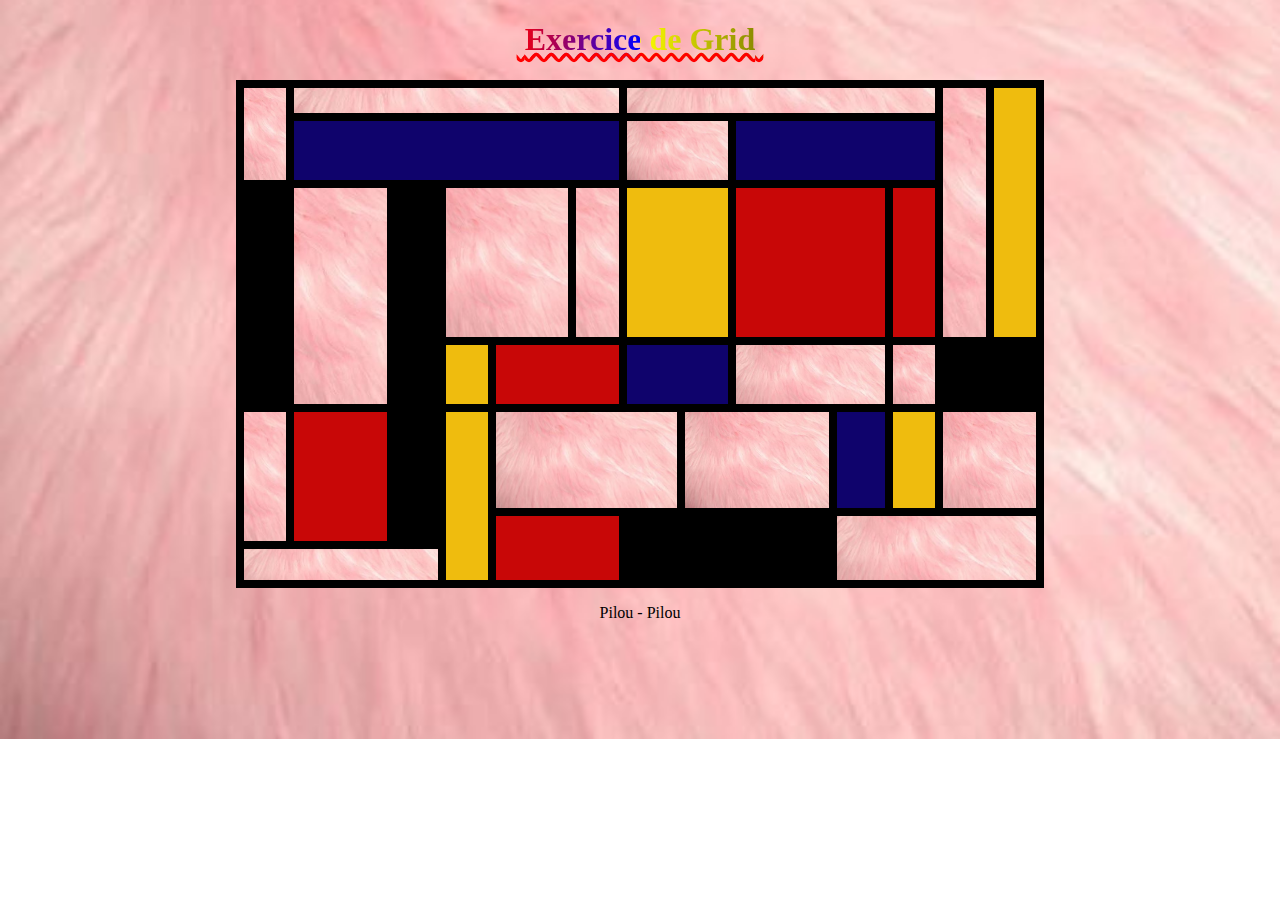
==== Public/html/grid.html @ f8935265 "return Grid 1." ====
<!DOCTYPE html>
<html lang="fr">
<head>
    <meta charset="UTF-8">
    <meta name="viewport" content="width=device-width, initial-scale=1.0">
    <meta name="author" content="Welter Jason" />
    <meta name="generator" content="VS" />
    <meta name="description" content="Une page exercice sur le grid">
    <title>Exercices Grid</title>
    <link href="../css/grid.css" rel="stylesheet">
</head>
<body>
    <h1>Exercice de Grid</h1>
    <div id="grid">
        <div id="case1" class="blanc"></div>
        <div id="case2" class="blanc"></div>
        <div id="case3" class="blanc"></div>
        <div id="case4" class="blanc"></div>
        <div id="case5" class="jaune"></div>

        <div id="case6" class="bleu"></div>
        <div id="case7" class="blanc"></div>
        <div id="case8" class="bleu"></div>

        <div id="case9" class="noir"></div>
        <div id="case10" class="blanc"></div>
        <div id="case11" class="noir"></div>
        <div id="case12" class="blanc"></div>
        <div id="case13" class="blanc"></div>
        <div id="case14" class="jaune"></div>
        <div id="case15" class="rouge"></div>
        <div id="case16" class="rouge"></div>
        
        <div id="case17" class="jaune"></div>
        <div id="case18" class="rouge"></div>
        <div id="case19" class="bleu"></div>
        <div id="case20" class="blanc"></div>
        <div id="case21" class="blanc"></div>
        <div id="case22" class="noir"></div>

        <div id="case23" class="blanc"></div>
        <div id="case24" class="rouge"></div>
        <div id="case25" class="jaune"></div>
        <div id="case26" class="blanc"></div>
        <div id="case27" class="blanc"></div>
        <div id="case28" class="bleu"></div>
        <div id="case29" class="jaune"></div>
        <div id="case30" class="blanc"></div>

        <div id="case31" class="blanc"></div>
        <div id="case32" class="rouge"></div>
        <div id="case33" class="noir"></div>
        <div id="case34" class="blanc"></div>
    </div>
    <p>Pilou - Pilou</p>
</body>
</html>
---- Public/css/grid.css ----
/* La partie Web kit et juste completer par un auto prefix */
/* Passer directment a la ligne 810 pour la correction*/
body{
    text-align: center;
    background-image: url(../Image/tapisRose.JPG);
    background-repeat: no-repeat;
    background-size: cover;
    background-position: center;
}
h1{
    background: -webkit-gradient(linear, left top, right top, color-stop(40%, red), color-stop(50%, blue), color-stop(45%, yellow), color-stop(70%, black));
    background: -o-linear-gradient(left, red 40%, blue 50%, yellow 45%, black 70%);
    background: linear-gradient(to right, red 40%, blue 50%, yellow 45%, black 70%);
    background-clip: text;
    -webkit-background-clip: text;
    color: rgba(0, 0, 0, 0);
    -webkit-text-decoration: underline wavy red;
            text-decoration: underline wavy red;
}
h1::after,h1::before{
    content: "  "url(../Image/coeurBriser.svg)"  ";
        
}
/* Grid */
#grid{
    width: 800px;
    height: 500px;
    border: solid 4px black;
    margin: auto;
    display: -ms-grid;
    display: grid;
    -ms-grid-columns: (1fr)[5] 10% (1fr)[2] 1% (1fr)[3] 7% (1fr)[3];
    grid-template-columns: repeat(5,1fr) 10% repeat(2,1fr) 1% repeat(3,1fr) 7% repeat(3,1fr);
    -ms-grid-rows: (1fr)[5] 18% (1fr)[3] 14% (1fr)[2] 1%;
    grid-template-rows: repeat(5,1fr) 18% repeat(3,1fr) 14% repeat(2,1fr) 1%;
}
/* Partie web kit */
#grid > *:nth-child(1){
    -ms-grid-row: 1;
    -ms-grid-column: 1;
}
#grid > *:nth-child(2){
    -ms-grid-row: 1;
    -ms-grid-column: 2;
}
#grid > *:nth-child(3){
    -ms-grid-row: 1;
    -ms-grid-column: 3;
}
#grid > *:nth-child(4){
    -ms-grid-row: 1;
    -ms-grid-column: 4;
}
#grid > *:nth-child(5){
    -ms-grid-row: 1;
    -ms-grid-column: 5;
}
#grid > *:nth-child(6){
    -ms-grid-row: 1;
    -ms-grid-column: 6;
}
#grid > *:nth-child(7){
    -ms-grid-row: 1;
    -ms-grid-column: 7;
}
#grid > *:nth-child(8){
    -ms-grid-row: 1;
    -ms-grid-column: 8;
}
#grid > *:nth-child(9){
    -ms-grid-row: 1;
    -ms-grid-column: 9;
}
#grid > *:nth-child(10){
    -ms-grid-row: 1;
    -ms-grid-column: 10;
}
#grid > *:nth-child(11){
    -ms-grid-row: 1;
    -ms-grid-column: 11;
}
#grid > *:nth-child(12){
    -ms-grid-row: 1;
    -ms-grid-column: 12;
}
#grid > *:nth-child(13){
    -ms-grid-row: 1;
    -ms-grid-column: 13;
}
#grid > *:nth-child(14){
    -ms-grid-row: 1;
    -ms-grid-column: 14;
}
#grid > *:nth-child(15){
    -ms-grid-row: 1;
    -ms-grid-column: 15;
}
#grid > *:nth-child(16){
    -ms-grid-row: 1;
    -ms-grid-column: 16;
}
#grid > *:nth-child(17){
    -ms-grid-row: 2;
    -ms-grid-column: 1;
}
#grid > *:nth-child(18){
    -ms-grid-row: 2;
    -ms-grid-column: 2;
}
#grid > *:nth-child(19){
    -ms-grid-row: 2;
    -ms-grid-column: 3;
}
#grid > *:nth-child(20){
    -ms-grid-row: 2;
    -ms-grid-column: 4;
}
#grid > *:nth-child(21){
    -ms-grid-row: 2;
    -ms-grid-column: 5;
}
#grid > *:nth-child(22){
    -ms-grid-row: 2;
    -ms-grid-column: 6;
}
#grid > *:nth-child(23){
    -ms-grid-row: 2;
    -ms-grid-column: 7;
}
#grid > *:nth-child(24){
    -ms-grid-row: 2;
    -ms-grid-column: 8;
}
#grid > *:nth-child(25){
    -ms-grid-row: 2;
    -ms-grid-column: 9;
}
#grid > *:nth-child(26){
    -ms-grid-row: 2;
    -ms-grid-column: 10;
}
#grid > *:nth-child(27){
    -ms-grid-row: 2;
    -ms-grid-column: 11;
}
#grid > *:nth-child(28){
    -ms-grid-row: 2;
    -ms-grid-column: 12;
}
#grid > *:nth-child(29){
    -ms-grid-row: 2;
    -ms-grid-column: 13;
}
#grid > *:nth-child(30){
    -ms-grid-row: 2;
    -ms-grid-column: 14;
}
#grid > *:nth-child(31){
    -ms-grid-row: 2;
    -ms-grid-column: 15;
}
#grid > *:nth-child(32){
    -ms-grid-row: 2;
    -ms-grid-column: 16;
}
#grid > *:nth-child(33){
    -ms-grid-row: 3;
    -ms-grid-column: 1;
}
#grid > *:nth-child(34){
    -ms-grid-row: 3;
    -ms-grid-column: 2;
}
#grid > *:nth-child(35){
    -ms-grid-row: 3;
    -ms-grid-column: 3;
}
#grid > *:nth-child(36){
    -ms-grid-row: 3;
    -ms-grid-column: 4;
}
#grid > *:nth-child(37){
    -ms-grid-row: 3;
    -ms-grid-column: 5;
}
#grid > *:nth-child(38){
    -ms-grid-row: 3;
    -ms-grid-column: 6;
}
#grid > *:nth-child(39){
    -ms-grid-row: 3;
    -ms-grid-column: 7;
}
#grid > *:nth-child(40){
    -ms-grid-row: 3;
    -ms-grid-column: 8;
}
#grid > *:nth-child(41){
    -ms-grid-row: 3;
    -ms-grid-column: 9;
}
#grid > *:nth-child(42){
    -ms-grid-row: 3;
    -ms-grid-column: 10;
}
#grid > *:nth-child(43){
    -ms-grid-row: 3;
    -ms-grid-column: 11;
}
#grid > *:nth-child(44){
    -ms-grid-row: 3;
    -ms-grid-column: 12;
}
#grid > *:nth-child(45){
    -ms-grid-row: 3;
    -ms-grid-column: 13;
}
#grid > *:nth-child(46){
    -ms-grid-row: 3;
    -ms-grid-column: 14;
}
#grid > *:nth-child(47){
    -ms-grid-row: 3;
    -ms-grid-column: 15;
}
#grid > *:nth-child(48){
    -ms-grid-row: 3;
    -ms-grid-column: 16;
}
#grid > *:nth-child(49){
    -ms-grid-row: 4;
    -ms-grid-column: 1;
}
#grid > *:nth-child(50){
    -ms-grid-row: 4;
    -ms-grid-column: 2;
}
#grid > *:nth-child(51){
    -ms-grid-row: 4;
    -ms-grid-column: 3;
}
#grid > *:nth-child(52){
    -ms-grid-row: 4;
    -ms-grid-column: 4;
}
#grid > *:nth-child(53){
    -ms-grid-row: 4;
    -ms-grid-column: 5;
}
#grid > *:nth-child(54){
    -ms-grid-row: 4;
    -ms-grid-column: 6;
}
#grid > *:nth-child(55){
    -ms-grid-row: 4;
    -ms-grid-column: 7;
}
#grid > *:nth-child(56){
    -ms-grid-row: 4;
    -ms-grid-column: 8;
}
#grid > *:nth-child(57){
    -ms-grid-row: 4;
    -ms-grid-column: 9;
}
#grid > *:nth-child(58){
    -ms-grid-row: 4;
    -ms-grid-column: 10;
}
#grid > *:nth-child(59){
    -ms-grid-row: 4;
    -ms-grid-column: 11;
}
#grid > *:nth-child(60){
    -ms-grid-row: 4;
    -ms-grid-column: 12;
}
#grid > *:nth-child(61){
    -ms-grid-row: 4;
    -ms-grid-column: 13;
}
#grid > *:nth-child(62){
    -ms-grid-row: 4;
    -ms-grid-column: 14;
}
#grid > *:nth-child(63){
    -ms-grid-row: 4;
    -ms-grid-column: 15;
}
#grid > *:nth-child(64){
    -ms-grid-row: 4;
    -ms-grid-column: 16;
}
#grid > *:nth-child(65){
    -ms-grid-row: 5;
    -ms-grid-column: 1;
}
#grid > *:nth-child(66){
    -ms-grid-row: 5;
    -ms-grid-column: 2;
}
#grid > *:nth-child(67){
    -ms-grid-row: 5;
    -ms-grid-column: 3;
}
#grid > *:nth-child(68){
    -ms-grid-row: 5;
    -ms-grid-column: 4;
}
#grid > *:nth-child(69){
    -ms-grid-row: 5;
    -ms-grid-column: 5;
}
#grid > *:nth-child(70){
    -ms-grid-row: 5;
    -ms-grid-column: 6;
}
#grid > *:nth-child(71){
    -ms-grid-row: 5;
    -ms-grid-column: 7;
}
#grid > *:nth-child(72){
    -ms-grid-row: 5;
    -ms-grid-column: 8;
}
#grid > *:nth-child(73){
    -ms-grid-row: 5;
    -ms-grid-column: 9;
}
#grid > *:nth-child(74){
    -ms-grid-row: 5;
    -ms-grid-column: 10;
}
#grid > *:nth-child(75){
    -ms-grid-row: 5;
    -ms-grid-column: 11;
}
#grid > *:nth-child(76){
    -ms-grid-row: 5;
    -ms-grid-column: 12;
}
#grid > *:nth-child(77){
    -ms-grid-row: 5;
    -ms-grid-column: 13;
}
#grid > *:nth-child(78){
    -ms-grid-row: 5;
    -ms-grid-column: 14;
}
#grid > *:nth-child(79){
    -ms-grid-row: 5;
    -ms-grid-column: 15;
}
#grid > *:nth-child(80){
    -ms-grid-row: 5;
    -ms-grid-column: 16;
}
#grid > *:nth-child(81){
    -ms-grid-row: 6;
    -ms-grid-column: 1;
}
#grid > *:nth-child(82){
    -ms-grid-row: 6;
    -ms-grid-column: 2;
}
#grid > *:nth-child(83){
    -ms-grid-row: 6;
    -ms-grid-column: 3;
}
#grid > *:nth-child(84){
    -ms-grid-row: 6;
    -ms-grid-column: 4;
}
#grid > *:nth-child(85){
    -ms-grid-row: 6;
    -ms-grid-column: 5;
}
#grid > *:nth-child(86){
    -ms-grid-row: 6;
    -ms-grid-column: 6;
}
#grid > *:nth-child(87){
    -ms-grid-row: 6;
    -ms-grid-column: 7;
}
#grid > *:nth-child(88){
    -ms-grid-row: 6;
    -ms-grid-column: 8;
}
#grid > *:nth-child(89){
    -ms-grid-row: 6;
    -ms-grid-column: 9;
}
#grid > *:nth-child(90){
    -ms-grid-row: 6;
    -ms-grid-column: 10;
}
#grid > *:nth-child(91){
    -ms-grid-row: 6;
    -ms-grid-column: 11;
}
#grid > *:nth-child(92){
    -ms-grid-row: 6;
    -ms-grid-column: 12;
}
#grid > *:nth-child(93){
    -ms-grid-row: 6;
    -ms-grid-column: 13;
}
#grid > *:nth-child(94){
    -ms-grid-row: 6;
    -ms-grid-column: 14;
}
#grid > *:nth-child(95){
    -ms-grid-row: 6;
    -ms-grid-column: 15;
}
#grid > *:nth-child(96){
    -ms-grid-row: 6;
    -ms-grid-column: 16;
}
#grid > *:nth-child(97){
    -ms-grid-row: 7;
    -ms-grid-column: 1;
}
#grid > *:nth-child(98){
    -ms-grid-row: 7;
    -ms-grid-column: 2;
}
#grid > *:nth-child(99){
    -ms-grid-row: 7;
    -ms-grid-column: 3;
}
#grid > *:nth-child(100){
    -ms-grid-row: 7;
    -ms-grid-column: 4;
}
#grid > *:nth-child(101){
    -ms-grid-row: 7;
    -ms-grid-column: 5;
}
#grid > *:nth-child(102){
    -ms-grid-row: 7;
    -ms-grid-column: 6;
}
#grid > *:nth-child(103){
    -ms-grid-row: 7;
    -ms-grid-column: 7;
}
#grid > *:nth-child(104){
    -ms-grid-row: 7;
    -ms-grid-column: 8;
}
#grid > *:nth-child(105){
    -ms-grid-row: 7;
    -ms-grid-column: 9;
}
#grid > *:nth-child(106){
    -ms-grid-row: 7;
    -ms-grid-column: 10;
}
#grid > *:nth-child(107){
    -ms-grid-row: 7;
    -ms-grid-column: 11;
}
#grid > *:nth-child(108){
    -ms-grid-row: 7;
    -ms-grid-column: 12;
}
#grid > *:nth-child(109){
    -ms-grid-row: 7;
    -ms-grid-column: 13;
}
#grid > *:nth-child(110){
    -ms-grid-row: 7;
    -ms-grid-column: 14;
}
#grid > *:nth-child(111){
    -ms-grid-row: 7;
    -ms-grid-column: 15;
}
#grid > *:nth-child(112){
    -ms-grid-row: 7;
    -ms-grid-column: 16;
}
#grid > *:nth-child(113){
    -ms-grid-row: 8;
    -ms-grid-column: 1;
}
#grid > *:nth-child(114){
    -ms-grid-row: 8;
    -ms-grid-column: 2;
}
#grid > *:nth-child(115){
    -ms-grid-row: 8;
    -ms-grid-column: 3;
}
#grid > *:nth-child(116){
    -ms-grid-row: 8;
    -ms-grid-column: 4;
}
#grid > *:nth-child(117){
    -ms-grid-row: 8;
    -ms-grid-column: 5;
}
#grid > *:nth-child(118){
    -ms-grid-row: 8;
    -ms-grid-column: 6;
}
#grid > *:nth-child(119){
    -ms-grid-row: 8;
    -ms-grid-column: 7;
}
#grid > *:nth-child(120){
    -ms-grid-row: 8;
    -ms-grid-column: 8;
}
#grid > *:nth-child(121){
    -ms-grid-row: 8;
    -ms-grid-column: 9;
}
#grid > *:nth-child(122){
    -ms-grid-row: 8;
    -ms-grid-column: 10;
}
#grid > *:nth-child(123){
    -ms-grid-row: 8;
    -ms-grid-column: 11;
}
#grid > *:nth-child(124){
    -ms-grid-row: 8;
    -ms-grid-column: 12;
}
#grid > *:nth-child(125){
    -ms-grid-row: 8;
    -ms-grid-column: 13;
}
#grid > *:nth-child(126){
    -ms-grid-row: 8;
    -ms-grid-column: 14;
}
#grid > *:nth-child(127){
    -ms-grid-row: 8;
    -ms-grid-column: 15;
}
#grid > *:nth-child(128){
    -ms-grid-row: 8;
    -ms-grid-column: 16;
}
#grid > *:nth-child(129){
    -ms-grid-row: 9;
    -ms-grid-column: 1;
}
#grid > *:nth-child(130){
    -ms-grid-row: 9;
    -ms-grid-column: 2;
}
#grid > *:nth-child(131){
    -ms-grid-row: 9;
    -ms-grid-column: 3;
}
#grid > *:nth-child(132){
    -ms-grid-row: 9;
    -ms-grid-column: 4;
}
#grid > *:nth-child(133){
    -ms-grid-row: 9;
    -ms-grid-column: 5;
}
#grid > *:nth-child(134){
    -ms-grid-row: 9;
    -ms-grid-column: 6;
}
#grid > *:nth-child(135){
    -ms-grid-row: 9;
    -ms-grid-column: 7;
}
#grid > *:nth-child(136){
    -ms-grid-row: 9;
    -ms-grid-column: 8;
}
#grid > *:nth-child(137){
    -ms-grid-row: 9;
    -ms-grid-column: 9;
}
#grid > *:nth-child(138){
    -ms-grid-row: 9;
    -ms-grid-column: 10;
}
#grid > *:nth-child(139){
    -ms-grid-row: 9;
    -ms-grid-column: 11;
}
#grid > *:nth-child(140){
    -ms-grid-row: 9;
    -ms-grid-column: 12;
}
#grid > *:nth-child(141){
    -ms-grid-row: 9;
    -ms-grid-column: 13;
}
#grid > *:nth-child(142){
    -ms-grid-row: 9;
    -ms-grid-column: 14;
}
#grid > *:nth-child(143){
    -ms-grid-row: 9;
    -ms-grid-column: 15;
}
#grid > *:nth-child(144){
    -ms-grid-row: 9;
    -ms-grid-column: 16;
}
#grid > *:nth-child(145){
    -ms-grid-row: 10;
    -ms-grid-column: 1;
}
#grid > *:nth-child(146){
    -ms-grid-row: 10;
    -ms-grid-column: 2;
}
#grid > *:nth-child(147){
    -ms-grid-row: 10;
    -ms-grid-column: 3;
}
#grid > *:nth-child(148){
    -ms-grid-row: 10;
    -ms-grid-column: 4;
}
#grid > *:nth-child(149){
    -ms-grid-row: 10;
    -ms-grid-column: 5;
}
#grid > *:nth-child(150){
    -ms-grid-row: 10;
    -ms-grid-column: 6;
}
#grid > *:nth-child(151){
    -ms-grid-row: 10;
    -ms-grid-column: 7;
}
#grid > *:nth-child(152){
    -ms-grid-row: 10;
    -ms-grid-column: 8;
}
#grid > *:nth-child(153){
    -ms-grid-row: 10;
    -ms-grid-column: 9;
}
#grid > *:nth-child(154){
    -ms-grid-row: 10;
    -ms-grid-column: 10;
}
#grid > *:nth-child(155){
    -ms-grid-row: 10;
    -ms-grid-column: 11;
}
#grid > *:nth-child(156){
    -ms-grid-row: 10;
    -ms-grid-column: 12;
}
#grid > *:nth-child(157){
    -ms-grid-row: 10;
    -ms-grid-column: 13;
}
#grid > *:nth-child(158){
    -ms-grid-row: 10;
    -ms-grid-column: 14;
}
#grid > *:nth-child(159){
    -ms-grid-row: 10;
    -ms-grid-column: 15;
}
#grid > *:nth-child(160){
    -ms-grid-row: 10;
    -ms-grid-column: 16;
}
#grid > *:nth-child(161){
    -ms-grid-row: 11;
    -ms-grid-column: 1;
}
#grid > *:nth-child(162){
    -ms-grid-row: 11;
    -ms-grid-column: 2;
}
#grid > *:nth-child(163){
    -ms-grid-row: 11;
    -ms-grid-column: 3;
}
#grid > *:nth-child(164){
    -ms-grid-row: 11;
    -ms-grid-column: 4;
}
#grid > *:nth-child(165){
    -ms-grid-row: 11;
    -ms-grid-column: 5;
}
#grid > *:nth-child(166){
    -ms-grid-row: 11;
    -ms-grid-column: 6;
}
#grid > *:nth-child(167){
    -ms-grid-row: 11;
    -ms-grid-column: 7;
}
#grid > *:nth-child(168){
    -ms-grid-row: 11;
    -ms-grid-column: 8;
}
#grid > *:nth-child(169){
    -ms-grid-row: 11;
    -ms-grid-column: 9;
}
#grid > *:nth-child(170){
    -ms-grid-row: 11;
    -ms-grid-column: 10;
}
#grid > *:nth-child(171){
    -ms-grid-row: 11;
    -ms-grid-column: 11;
}
#grid > *:nth-child(172){
    -ms-grid-row: 11;
    -ms-grid-column: 12;
}
#grid > *:nth-child(173){
    -ms-grid-row: 11;
    -ms-grid-column: 13;
}
#grid > *:nth-child(174){
    -ms-grid-row: 11;
    -ms-grid-column: 14;
}
#grid > *:nth-child(175){
    -ms-grid-row: 11;
    -ms-grid-column: 15;
}
#grid > *:nth-child(176){
    -ms-grid-row: 11;
    -ms-grid-column: 16;
}
#grid > *:nth-child(177){
    -ms-grid-row: 12;
    -ms-grid-column: 1;
}
#grid > *:nth-child(178){
    -ms-grid-row: 12;
    -ms-grid-column: 2;
}
#grid > *:nth-child(179){
    -ms-grid-row: 12;
    -ms-grid-column: 3;
}
#grid > *:nth-child(180){
    -ms-grid-row: 12;
    -ms-grid-column: 4;
}
#grid > *:nth-child(181){
    -ms-grid-row: 12;
    -ms-grid-column: 5;
}
#grid > *:nth-child(182){
    -ms-grid-row: 12;
    -ms-grid-column: 6;
}
#grid > *:nth-child(183){
    -ms-grid-row: 12;
    -ms-grid-column: 7;
}
#grid > *:nth-child(184){
    -ms-grid-row: 12;
    -ms-grid-column: 8;
}
#grid > *:nth-child(185){
    -ms-grid-row: 12;
    -ms-grid-column: 9;
}
#grid > *:nth-child(186){
    -ms-grid-row: 12;
    -ms-grid-column: 10;
}
#grid > *:nth-child(187){
    -ms-grid-row: 12;
    -ms-grid-column: 11;
}
#grid > *:nth-child(188){
    -ms-grid-row: 12;
    -ms-grid-column: 12;
}
#grid > *:nth-child(189){
    -ms-grid-row: 12;
    -ms-grid-column: 13;
}
#grid > *:nth-child(190){
    -ms-grid-row: 12;
    -ms-grid-column: 14;
}
#grid > *:nth-child(191){
    -ms-grid-row: 12;
    -ms-grid-column: 15;
}
#grid > *:nth-child(192){
    -ms-grid-row: 12;
    -ms-grid-column: 16;
}
#grid > *:nth-child(193){
    -ms-grid-row: 13;
    -ms-grid-column: 1;
}
#grid > *:nth-child(194){
    -ms-grid-row: 13;
    -ms-grid-column: 2;
}
#grid > *:nth-child(195){
    -ms-grid-row: 13;
    -ms-grid-column: 3;
}
#grid > *:nth-child(196){
    -ms-grid-row: 13;
    -ms-grid-column: 4;
}
#grid > *:nth-child(197){
    -ms-grid-row: 13;
    -ms-grid-column: 5;
}
#grid > *:nth-child(198){
    -ms-grid-row: 13;
    -ms-grid-column: 6;
}
#grid > *:nth-child(199){
    -ms-grid-row: 13;
    -ms-grid-column: 7;
}
#grid > *:nth-child(200){
    -ms-grid-row: 13;
    -ms-grid-column: 8;
}
#grid > *:nth-child(201){
    -ms-grid-row: 13;
    -ms-grid-column: 9;
}
#grid > *:nth-child(202){
    -ms-grid-row: 13;
    -ms-grid-column: 10;
}
#grid > *:nth-child(203){
    -ms-grid-row: 13;
    -ms-grid-column: 11;
}
#grid > *:nth-child(204){
    -ms-grid-row: 13;
    -ms-grid-column: 12;
}
#grid > *:nth-child(205){
    -ms-grid-row: 13;
    -ms-grid-column: 13;
}
#grid > *:nth-child(206){
    -ms-grid-row: 13;
    -ms-grid-column: 14;
}
#grid > *:nth-child(207){
    -ms-grid-row: 13;
    -ms-grid-column: 15;
}
#grid > *:nth-child(208){
    -ms-grid-row: 13;
    -ms-grid-column: 16;
}
/* explication ici */
.blanc{
    border: black solid 4px;
    background-color: white;
    background-image: url(../Image/tapisRose.JPG);
    background-repeat: no-repeat;
    background-size: cover;
    background-position: center;
}
.bleu{
    border: black solid 4px;
    background-color: #0F036C;
}
.jaune{
    border: black solid 4px;
    background-color:#EFBC0E;
}
.rouge{
    border: black solid 4px;
    background-color:#C80707;
}
.noir{
    border: black solid 4px;
    background-color: black;
}
/* 1 colonne */
#case1{
    -ms-grid-row: 1;
    -ms-grid-row-span: 3;
    grid-row: 1/4;
}
#case2{
    -ms-grid-column: 2;
    -ms-grid-column-span: 6;
    grid-column: 2/8;
}
#case3{
    -ms-grid-column: 8;
    -ms-grid-column-span: 7;
    grid-column: 8/15;
}
#case4{
    -ms-grid-row: 1;
    -ms-grid-row-span: 6;
    -ms-grid-column: 15;
    -ms-grid-column-span: 1;
    grid-area: 1/15/7/16;
}
#case5{
    -ms-grid-row: 1;
    -ms-grid-row-span: 6;
    -ms-grid-column: 16;
    -ms-grid-column-span: 1;
    grid-area: 1/16/7/17;
}
/* 2 colonne */
#case6{
    -ms-grid-row: 2;
    -ms-grid-row-span: 2;
    -ms-grid-column: 2;
    -ms-grid-column-span: 6;
    grid-area: 2/2/4/8;
}
#case7{
    -ms-grid-row: 2;
    -ms-grid-row-span: 2;
    -ms-grid-column: 8;
    -ms-grid-column-span: 3;
    grid-area: 2/8/4/11;
}
#case8{
    -ms-grid-row: 2;
    -ms-grid-row-span: 2;
    -ms-grid-column: 11;
    -ms-grid-column-span: 4;
    grid-area: 2/11/4/15;
}
/* 3 colonne */
#case9{
    -ms-grid-row: 4;
    -ms-grid-row-span: 5;
    grid-row: 4/9;
}
#case10{
    -ms-grid-row: 4;
    -ms-grid-row-span: 5;
    -ms-grid-column: 2;
    -ms-grid-column-span: 2;
    grid-area: 4/2/9/4;
}
#case11{
    -ms-grid-row: 4;
    -ms-grid-row-span: 8;
    grid-row: 4/12;
}
#case12{
    -ms-grid-row: 4;
    -ms-grid-row-span: 3;
    -ms-grid-column: 5;
    -ms-grid-column-span: 2;
    grid-area: 4/5/7/7;
}
#case13{
    -ms-grid-row: 4;
    -ms-grid-row-span: 3;
    grid-row: 4/7;
}
#case14{
    -ms-grid-row: 4;
    -ms-grid-row-span: 3;
    -ms-grid-column: 8;
    -ms-grid-column-span: 3;
    grid-area: 4/8/7/11;
}
#case15{
    -ms-grid-row: 4;
    -ms-grid-row-span: 3;
    -ms-grid-column: 11;
    -ms-grid-column-span: 3;
    grid-area: 4/11/7/14;
}
#case16{
    -ms-grid-row: 4;
    -ms-grid-row-span: 3;
    grid-row: 4/7;
}
/* 4 colonne */
#case17{
    -ms-grid-row: 7;
    -ms-grid-row-span: 2;
    grid-row: 7/9;
}
#case18{
    -ms-grid-row: 7;
    -ms-grid-row-span: 2;
    -ms-grid-column: 6;
    -ms-grid-column-span: 2;
    grid-area: 7/6/9/8;
}
#case19{
    -ms-grid-row: 7;
    -ms-grid-row-span: 2;
    -ms-grid-column: 8;
    -ms-grid-column-span: 3;
    grid-area: 7/8/9/11;
}
#case20{
    -ms-grid-row: 7;
    -ms-grid-row-span: 2;
    -ms-grid-column: 11;
    -ms-grid-column-span: 3;
    grid-area: 7/11/9/14;
}
#case21{
    -ms-grid-row: 7;
    -ms-grid-row-span: 2;
    grid-row: 7/9;
}
#case22{
    -ms-grid-row: 7;
    -ms-grid-row-span: 2;
    -ms-grid-column: 15;
    -ms-grid-column-span: 2;
    grid-area: 7/15/9/17;
}
/* 5 colonne */
#case23{
    -ms-grid-row: 9;
    -ms-grid-row-span: 3;
    grid-row: 9/12;
}
#case24{
    -ms-grid-row: 9;
    -ms-grid-row-span: 3;
    -ms-grid-column: 2;
    -ms-grid-column-span: 2;
    grid-area: 9/2/12/4;
}
#case25{
    -ms-grid-row: 9;
    -ms-grid-row-span: 5;
    grid-row: 9/14;
}
#case26{
    -ms-grid-row: 9;
    -ms-grid-row-span: 2;
    -ms-grid-column: 6;
    -ms-grid-column-span: 4;
    grid-area: 9/6/11/10;
}
#case27{
    -ms-grid-row: 9;
    -ms-grid-row-span: 2;
    -ms-grid-column: 10;
    -ms-grid-column-span: 3;
    grid-area: 9/10/11/13;
}
#case28{
    -ms-grid-row: 9;
    -ms-grid-row-span: 2;
    grid-row: 9/11;
}
#case29{
    -ms-grid-row: 9;
    -ms-grid-row-span: 2;
    grid-row: 9/11;
}
#case30{
    -ms-grid-row: 9;
    -ms-grid-row-span: 2;
    -ms-grid-column: 15;
    -ms-grid-column-span: 2;
    grid-area: 9/15/11/17;
}
/* 6 colonne */
#case31{
    -ms-grid-row: 12;
    -ms-grid-row-span: 2;
    -ms-grid-column: 1;
    -ms-grid-column-span: 4;
    grid-area: 12/1/14/5;
}
#case32{
    -ms-grid-row: 11;
    -ms-grid-row-span: 3;
    -ms-grid-column: 6;
    -ms-grid-column-span: 2;
    grid-area: 11/6/14/8;
}
#case33{
    -ms-grid-row: 11;
    -ms-grid-row-span: 3;
    -ms-grid-column: 8;
    -ms-grid-column-span: 5;
    grid-area: 11/8/14/13;
}
#case34{
    -ms-grid-row: 11;
    -ms-grid-row-span: 3;
    -ms-grid-column: 13;
    -ms-grid-column-span: 4;
    grid-area: 11/13/14/17;
}
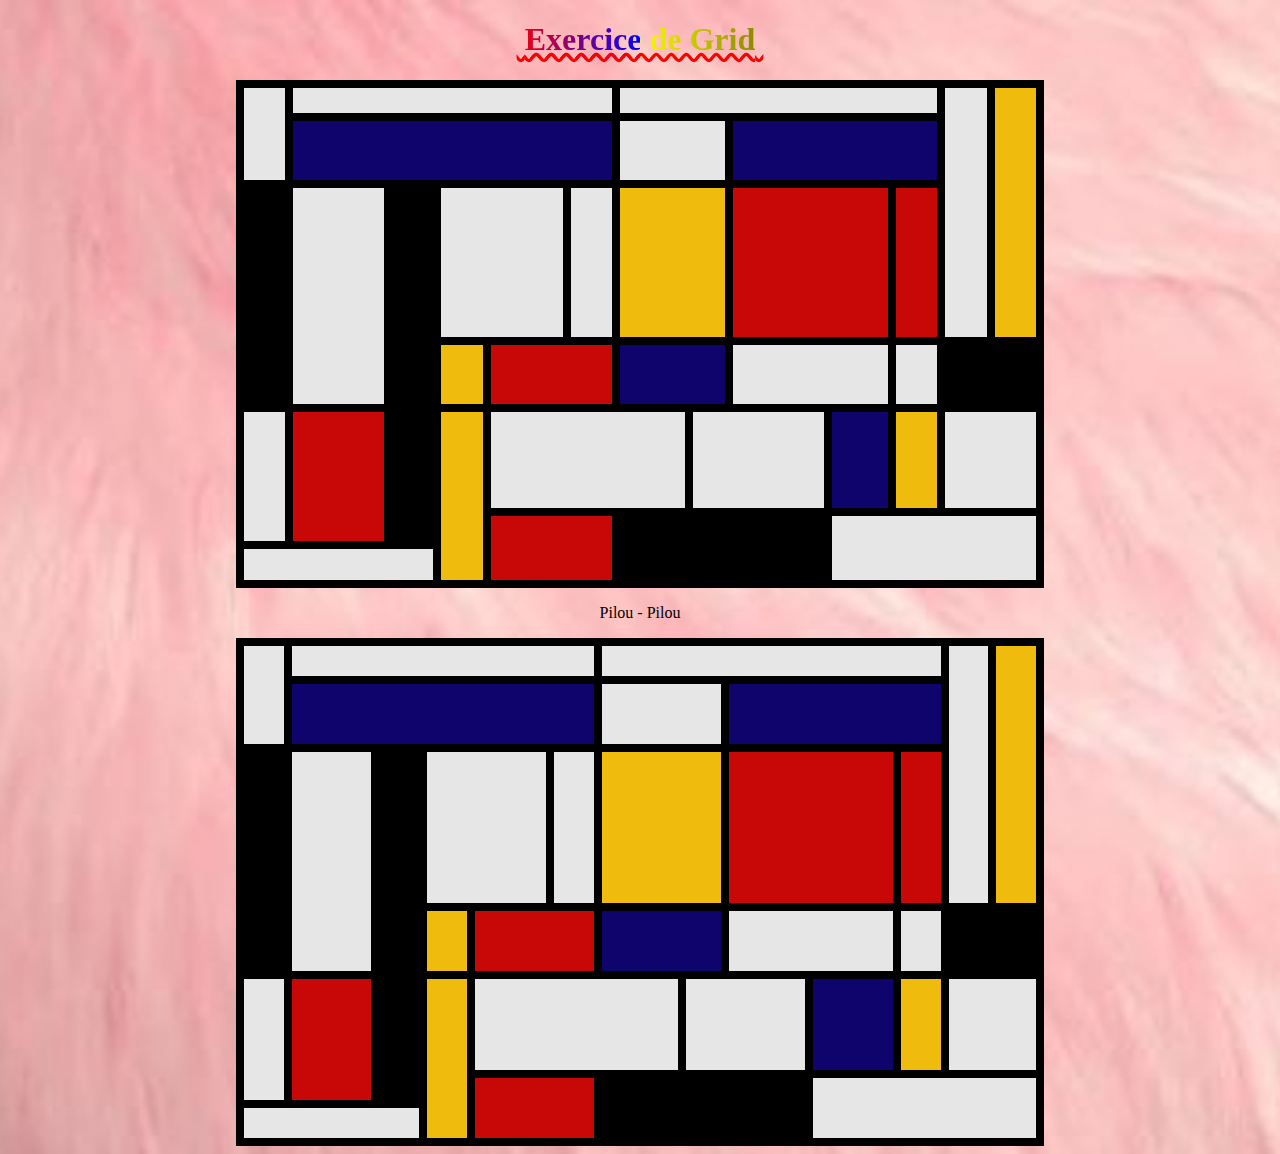
==== commit c2833fc3: "return Grid modif" ====
--- a/Public/html/grid.html
+++ b/Public/html/grid.html
@@ -8,6 +8,7 @@
     <meta name="description" content="Une page exercice sur le grid">
     <title>Exercices Grid</title>
     <link href="../css/grid.css" rel="stylesheet">
+    <link href="../css/grid1.css" rel="stylesheet">
 </head>
 <body>
     <h1>Exercice de Grid</h1>
@@ -53,5 +54,46 @@
         <div id="case34" class="blanc"></div>
     </div>
     <p>Pilou - Pilou</p>
+    <div id="grid1">
+        <div id="boite1" class="blanc"></div>
+        <div id="boite2" class="blanc"></div>
+        <div id="boite3" class="blanc"></div>
+        <div id="boite4" class="blanc"></div>
+        <div id="boite5" class="jaune"></div>
+        
+        <div id="boite6" class="bleu"></div>
+        <div id="boite7" class="blanc"></div>
+        <div id="boite8" class="bleu"></div>
+
+        <div id="boite9" class="noir"></div>
+        <div id="boite10" class="blanc"></div>
+        <div id="boite11" class="noir"></div>
+        <div id="boite12" class="blanc"></div>
+        <div id="boite13" class="blanc"></div>
+        <div id="boite14" class="jaune"></div>
+        <div id="boite15" class="rouge"></div>
+        <div id="boite16" class="rouge"></div>
+        
+        <div id="boite17" class="jaune"></div>
+        <div id="boite18" class="rouge"></div>
+        <div id="boite19" class="bleu"></div>
+        <div id="boite20" class="blanc"></div>
+        <div id="boite21" class="blanc"></div>
+        <div id="boite22" class="noir"></div>
+
+        <div id="boite23" class="blanc"></div>
+        <div id="boite24" class="rouge"></div>
+        <div id="boite25" class="jaune"></div>
+        <div id="boite26" class="blanc"></div>
+        <div id="boite27" class="blanc"></div>
+        <div id="boite28" class="bleu"></div>
+        <div id="boite29" class="jaune"></div>
+        <div id="boite30" class="blanc"></div>
+
+        <div id="boite31" class="rouge"></div>
+        <div id="boite32" class="noir"></div>
+        <div id="boite33" class="blanc"></div>
+        <div id="boite34" class="blanc"></div>
+    </div>
 </body>
 </html>--- a/Public/css/grid.css
+++ b/Public/css/grid.css
@@ -1,5 +1,3 @@
-/* La partie Web kit et juste completer par un auto prefix */
-/* Passer directment a la ligne 810 pour la correction*/
 body{
     text-align: center;
     background-image: url(../Image/tapisRose.JPG);
@@ -8,14 +6,11 @@
     background-position: center;
 }
 h1{
-    background: -webkit-gradient(linear, left top, right top, color-stop(40%, red), color-stop(50%, blue), color-stop(45%, yellow), color-stop(70%, black));
-    background: -o-linear-gradient(left, red 40%, blue 50%, yellow 45%, black 70%);
     background: linear-gradient(to right, red 40%, blue 50%, yellow 45%, black 70%);
     background-clip: text;
     -webkit-background-clip: text;
     color: rgba(0, 0, 0, 0);
-    -webkit-text-decoration: underline wavy red;
-            text-decoration: underline wavy red;
+    text-decoration: underline wavy red;
 }
 h1::after,h1::before{
     content: "  "url(../Image/coeurBriser.svg)"  ";
@@ -27,854 +22,14 @@
     height: 500px;
     border: solid 4px black;
     margin: auto;
-    display: -ms-grid;
     display: grid;
-    -ms-grid-columns: (1fr)[5] 10% (1fr)[2] 1% (1fr)[3] 7% (1fr)[3];
-    grid-template-columns: repeat(5,1fr) 10% repeat(2,1fr) 1% repeat(3,1fr) 7% repeat(3,1fr);
-    -ms-grid-rows: (1fr)[5] 18% (1fr)[3] 14% (1fr)[2] 1%;
+    /* 16 x 13 */
+    grid-template-columns: repeat(5,1fr) 10% repeat(2,1fr) 3% 5% repeat(2,1fr) 8% repeat(3,1fr);
     grid-template-rows: repeat(5,1fr) 18% repeat(3,1fr) 14% repeat(2,1fr) 1%;
 }
-/* Partie web kit */
-#grid > *:nth-child(1){
-    -ms-grid-row: 1;
-    -ms-grid-column: 1;
-}
-#grid > *:nth-child(2){
-    -ms-grid-row: 1;
-    -ms-grid-column: 2;
-}
-#grid > *:nth-child(3){
-    -ms-grid-row: 1;
-    -ms-grid-column: 3;
-}
-#grid > *:nth-child(4){
-    -ms-grid-row: 1;
-    -ms-grid-column: 4;
-}
-#grid > *:nth-child(5){
-    -ms-grid-row: 1;
-    -ms-grid-column: 5;
-}
-#grid > *:nth-child(6){
-    -ms-grid-row: 1;
-    -ms-grid-column: 6;
-}
-#grid > *:nth-child(7){
-    -ms-grid-row: 1;
-    -ms-grid-column: 7;
-}
-#grid > *:nth-child(8){
-    -ms-grid-row: 1;
-    -ms-grid-column: 8;
-}
-#grid > *:nth-child(9){
-    -ms-grid-row: 1;
-    -ms-grid-column: 9;
-}
-#grid > *:nth-child(10){
-    -ms-grid-row: 1;
-    -ms-grid-column: 10;
-}
-#grid > *:nth-child(11){
-    -ms-grid-row: 1;
-    -ms-grid-column: 11;
-}
-#grid > *:nth-child(12){
-    -ms-grid-row: 1;
-    -ms-grid-column: 12;
-}
-#grid > *:nth-child(13){
-    -ms-grid-row: 1;
-    -ms-grid-column: 13;
-}
-#grid > *:nth-child(14){
-    -ms-grid-row: 1;
-    -ms-grid-column: 14;
-}
-#grid > *:nth-child(15){
-    -ms-grid-row: 1;
-    -ms-grid-column: 15;
-}
-#grid > *:nth-child(16){
-    -ms-grid-row: 1;
-    -ms-grid-column: 16;
-}
-#grid > *:nth-child(17){
-    -ms-grid-row: 2;
-    -ms-grid-column: 1;
-}
-#grid > *:nth-child(18){
-    -ms-grid-row: 2;
-    -ms-grid-column: 2;
-}
-#grid > *:nth-child(19){
-    -ms-grid-row: 2;
-    -ms-grid-column: 3;
-}
-#grid > *:nth-child(20){
-    -ms-grid-row: 2;
-    -ms-grid-column: 4;
-}
-#grid > *:nth-child(21){
-    -ms-grid-row: 2;
-    -ms-grid-column: 5;
-}
-#grid > *:nth-child(22){
-    -ms-grid-row: 2;
-    -ms-grid-column: 6;
-}
-#grid > *:nth-child(23){
-    -ms-grid-row: 2;
-    -ms-grid-column: 7;
-}
-#grid > *:nth-child(24){
-    -ms-grid-row: 2;
-    -ms-grid-column: 8;
-}
-#grid > *:nth-child(25){
-    -ms-grid-row: 2;
-    -ms-grid-column: 9;
-}
-#grid > *:nth-child(26){
-    -ms-grid-row: 2;
-    -ms-grid-column: 10;
-}
-#grid > *:nth-child(27){
-    -ms-grid-row: 2;
-    -ms-grid-column: 11;
-}
-#grid > *:nth-child(28){
-    -ms-grid-row: 2;
-    -ms-grid-column: 12;
-}
-#grid > *:nth-child(29){
-    -ms-grid-row: 2;
-    -ms-grid-column: 13;
-}
-#grid > *:nth-child(30){
-    -ms-grid-row: 2;
-    -ms-grid-column: 14;
-}
-#grid > *:nth-child(31){
-    -ms-grid-row: 2;
-    -ms-grid-column: 15;
-}
-#grid > *:nth-child(32){
-    -ms-grid-row: 2;
-    -ms-grid-column: 16;
-}
-#grid > *:nth-child(33){
-    -ms-grid-row: 3;
-    -ms-grid-column: 1;
-}
-#grid > *:nth-child(34){
-    -ms-grid-row: 3;
-    -ms-grid-column: 2;
-}
-#grid > *:nth-child(35){
-    -ms-grid-row: 3;
-    -ms-grid-column: 3;
-}
-#grid > *:nth-child(36){
-    -ms-grid-row: 3;
-    -ms-grid-column: 4;
-}
-#grid > *:nth-child(37){
-    -ms-grid-row: 3;
-    -ms-grid-column: 5;
-}
-#grid > *:nth-child(38){
-    -ms-grid-row: 3;
-    -ms-grid-column: 6;
-}
-#grid > *:nth-child(39){
-    -ms-grid-row: 3;
-    -ms-grid-column: 7;
-}
-#grid > *:nth-child(40){
-    -ms-grid-row: 3;
-    -ms-grid-column: 8;
-}
-#grid > *:nth-child(41){
-    -ms-grid-row: 3;
-    -ms-grid-column: 9;
-}
-#grid > *:nth-child(42){
-    -ms-grid-row: 3;
-    -ms-grid-column: 10;
-}
-#grid > *:nth-child(43){
-    -ms-grid-row: 3;
-    -ms-grid-column: 11;
-}
-#grid > *:nth-child(44){
-    -ms-grid-row: 3;
-    -ms-grid-column: 12;
-}
-#grid > *:nth-child(45){
-    -ms-grid-row: 3;
-    -ms-grid-column: 13;
-}
-#grid > *:nth-child(46){
-    -ms-grid-row: 3;
-    -ms-grid-column: 14;
-}
-#grid > *:nth-child(47){
-    -ms-grid-row: 3;
-    -ms-grid-column: 15;
-}
-#grid > *:nth-child(48){
-    -ms-grid-row: 3;
-    -ms-grid-column: 16;
-}
-#grid > *:nth-child(49){
-    -ms-grid-row: 4;
-    -ms-grid-column: 1;
-}
-#grid > *:nth-child(50){
-    -ms-grid-row: 4;
-    -ms-grid-column: 2;
-}
-#grid > *:nth-child(51){
-    -ms-grid-row: 4;
-    -ms-grid-column: 3;
-}
-#grid > *:nth-child(52){
-    -ms-grid-row: 4;
-    -ms-grid-column: 4;
-}
-#grid > *:nth-child(53){
-    -ms-grid-row: 4;
-    -ms-grid-column: 5;
-}
-#grid > *:nth-child(54){
-    -ms-grid-row: 4;
-    -ms-grid-column: 6;
-}
-#grid > *:nth-child(55){
-    -ms-grid-row: 4;
-    -ms-grid-column: 7;
-}
-#grid > *:nth-child(56){
-    -ms-grid-row: 4;
-    -ms-grid-column: 8;
-}
-#grid > *:nth-child(57){
-    -ms-grid-row: 4;
-    -ms-grid-column: 9;
-}
-#grid > *:nth-child(58){
-    -ms-grid-row: 4;
-    -ms-grid-column: 10;
-}
-#grid > *:nth-child(59){
-    -ms-grid-row: 4;
-    -ms-grid-column: 11;
-}
-#grid > *:nth-child(60){
-    -ms-grid-row: 4;
-    -ms-grid-column: 12;
-}
-#grid > *:nth-child(61){
-    -ms-grid-row: 4;
-    -ms-grid-column: 13;
-}
-#grid > *:nth-child(62){
-    -ms-grid-row: 4;
-    -ms-grid-column: 14;
-}
-#grid > *:nth-child(63){
-    -ms-grid-row: 4;
-    -ms-grid-column: 15;
-}
-#grid > *:nth-child(64){
-    -ms-grid-row: 4;
-    -ms-grid-column: 16;
-}
-#grid > *:nth-child(65){
-    -ms-grid-row: 5;
-    -ms-grid-column: 1;
-}
-#grid > *:nth-child(66){
-    -ms-grid-row: 5;
-    -ms-grid-column: 2;
-}
-#grid > *:nth-child(67){
-    -ms-grid-row: 5;
-    -ms-grid-column: 3;
-}
-#grid > *:nth-child(68){
-    -ms-grid-row: 5;
-    -ms-grid-column: 4;
-}
-#grid > *:nth-child(69){
-    -ms-grid-row: 5;
-    -ms-grid-column: 5;
-}
-#grid > *:nth-child(70){
-    -ms-grid-row: 5;
-    -ms-grid-column: 6;
-}
-#grid > *:nth-child(71){
-    -ms-grid-row: 5;
-    -ms-grid-column: 7;
-}
-#grid > *:nth-child(72){
-    -ms-grid-row: 5;
-    -ms-grid-column: 8;
-}
-#grid > *:nth-child(73){
-    -ms-grid-row: 5;
-    -ms-grid-column: 9;
-}
-#grid > *:nth-child(74){
-    -ms-grid-row: 5;
-    -ms-grid-column: 10;
-}
-#grid > *:nth-child(75){
-    -ms-grid-row: 5;
-    -ms-grid-column: 11;
-}
-#grid > *:nth-child(76){
-    -ms-grid-row: 5;
-    -ms-grid-column: 12;
-}
-#grid > *:nth-child(77){
-    -ms-grid-row: 5;
-    -ms-grid-column: 13;
-}
-#grid > *:nth-child(78){
-    -ms-grid-row: 5;
-    -ms-grid-column: 14;
-}
-#grid > *:nth-child(79){
-    -ms-grid-row: 5;
-    -ms-grid-column: 15;
-}
-#grid > *:nth-child(80){
-    -ms-grid-row: 5;
-    -ms-grid-column: 16;
-}
-#grid > *:nth-child(81){
-    -ms-grid-row: 6;
-    -ms-grid-column: 1;
-}
-#grid > *:nth-child(82){
-    -ms-grid-row: 6;
-    -ms-grid-column: 2;
-}
-#grid > *:nth-child(83){
-    -ms-grid-row: 6;
-    -ms-grid-column: 3;
-}
-#grid > *:nth-child(84){
-    -ms-grid-row: 6;
-    -ms-grid-column: 4;
-}
-#grid > *:nth-child(85){
-    -ms-grid-row: 6;
-    -ms-grid-column: 5;
-}
-#grid > *:nth-child(86){
-    -ms-grid-row: 6;
-    -ms-grid-column: 6;
-}
-#grid > *:nth-child(87){
-    -ms-grid-row: 6;
-    -ms-grid-column: 7;
-}
-#grid > *:nth-child(88){
-    -ms-grid-row: 6;
-    -ms-grid-column: 8;
-}
-#grid > *:nth-child(89){
-    -ms-grid-row: 6;
-    -ms-grid-column: 9;
-}
-#grid > *:nth-child(90){
-    -ms-grid-row: 6;
-    -ms-grid-column: 10;
-}
-#grid > *:nth-child(91){
-    -ms-grid-row: 6;
-    -ms-grid-column: 11;
-}
-#grid > *:nth-child(92){
-    -ms-grid-row: 6;
-    -ms-grid-column: 12;
-}
-#grid > *:nth-child(93){
-    -ms-grid-row: 6;
-    -ms-grid-column: 13;
-}
-#grid > *:nth-child(94){
-    -ms-grid-row: 6;
-    -ms-grid-column: 14;
-}
-#grid > *:nth-child(95){
-    -ms-grid-row: 6;
-    -ms-grid-column: 15;
-}
-#grid > *:nth-child(96){
-    -ms-grid-row: 6;
-    -ms-grid-column: 16;
-}
-#grid > *:nth-child(97){
-    -ms-grid-row: 7;
-    -ms-grid-column: 1;
-}
-#grid > *:nth-child(98){
-    -ms-grid-row: 7;
-    -ms-grid-column: 2;
-}
-#grid > *:nth-child(99){
-    -ms-grid-row: 7;
-    -ms-grid-column: 3;
-}
-#grid > *:nth-child(100){
-    -ms-grid-row: 7;
-    -ms-grid-column: 4;
-}
-#grid > *:nth-child(101){
-    -ms-grid-row: 7;
-    -ms-grid-column: 5;
-}
-#grid > *:nth-child(102){
-    -ms-grid-row: 7;
-    -ms-grid-column: 6;
-}
-#grid > *:nth-child(103){
-    -ms-grid-row: 7;
-    -ms-grid-column: 7;
-}
-#grid > *:nth-child(104){
-    -ms-grid-row: 7;
-    -ms-grid-column: 8;
-}
-#grid > *:nth-child(105){
-    -ms-grid-row: 7;
-    -ms-grid-column: 9;
-}
-#grid > *:nth-child(106){
-    -ms-grid-row: 7;
-    -ms-grid-column: 10;
-}
-#grid > *:nth-child(107){
-    -ms-grid-row: 7;
-    -ms-grid-column: 11;
-}
-#grid > *:nth-child(108){
-    -ms-grid-row: 7;
-    -ms-grid-column: 12;
-}
-#grid > *:nth-child(109){
-    -ms-grid-row: 7;
-    -ms-grid-column: 13;
-}
-#grid > *:nth-child(110){
-    -ms-grid-row: 7;
-    -ms-grid-column: 14;
-}
-#grid > *:nth-child(111){
-    -ms-grid-row: 7;
-    -ms-grid-column: 15;
-}
-#grid > *:nth-child(112){
-    -ms-grid-row: 7;
-    -ms-grid-column: 16;
-}
-#grid > *:nth-child(113){
-    -ms-grid-row: 8;
-    -ms-grid-column: 1;
-}
-#grid > *:nth-child(114){
-    -ms-grid-row: 8;
-    -ms-grid-column: 2;
-}
-#grid > *:nth-child(115){
-    -ms-grid-row: 8;
-    -ms-grid-column: 3;
-}
-#grid > *:nth-child(116){
-    -ms-grid-row: 8;
-    -ms-grid-column: 4;
-}
-#grid > *:nth-child(117){
-    -ms-grid-row: 8;
-    -ms-grid-column: 5;
-}
-#grid > *:nth-child(118){
-    -ms-grid-row: 8;
-    -ms-grid-column: 6;
-}
-#grid > *:nth-child(119){
-    -ms-grid-row: 8;
-    -ms-grid-column: 7;
-}
-#grid > *:nth-child(120){
-    -ms-grid-row: 8;
-    -ms-grid-column: 8;
-}
-#grid > *:nth-child(121){
-    -ms-grid-row: 8;
-    -ms-grid-column: 9;
-}
-#grid > *:nth-child(122){
-    -ms-grid-row: 8;
-    -ms-grid-column: 10;
-}
-#grid > *:nth-child(123){
-    -ms-grid-row: 8;
-    -ms-grid-column: 11;
-}
-#grid > *:nth-child(124){
-    -ms-grid-row: 8;
-    -ms-grid-column: 12;
-}
-#grid > *:nth-child(125){
-    -ms-grid-row: 8;
-    -ms-grid-column: 13;
-}
-#grid > *:nth-child(126){
-    -ms-grid-row: 8;
-    -ms-grid-column: 14;
-}
-#grid > *:nth-child(127){
-    -ms-grid-row: 8;
-    -ms-grid-column: 15;
-}
-#grid > *:nth-child(128){
-    -ms-grid-row: 8;
-    -ms-grid-column: 16;
-}
-#grid > *:nth-child(129){
-    -ms-grid-row: 9;
-    -ms-grid-column: 1;
-}
-#grid > *:nth-child(130){
-    -ms-grid-row: 9;
-    -ms-grid-column: 2;
-}
-#grid > *:nth-child(131){
-    -ms-grid-row: 9;
-    -ms-grid-column: 3;
-}
-#grid > *:nth-child(132){
-    -ms-grid-row: 9;
-    -ms-grid-column: 4;
-}
-#grid > *:nth-child(133){
-    -ms-grid-row: 9;
-    -ms-grid-column: 5;
-}
-#grid > *:nth-child(134){
-    -ms-grid-row: 9;
-    -ms-grid-column: 6;
-}
-#grid > *:nth-child(135){
-    -ms-grid-row: 9;
-    -ms-grid-column: 7;
-}
-#grid > *:nth-child(136){
-    -ms-grid-row: 9;
-    -ms-grid-column: 8;
-}
-#grid > *:nth-child(137){
-    -ms-grid-row: 9;
-    -ms-grid-column: 9;
-}
-#grid > *:nth-child(138){
-    -ms-grid-row: 9;
-    -ms-grid-column: 10;
-}
-#grid > *:nth-child(139){
-    -ms-grid-row: 9;
-    -ms-grid-column: 11;
-}
-#grid > *:nth-child(140){
-    -ms-grid-row: 9;
-    -ms-grid-column: 12;
-}
-#grid > *:nth-child(141){
-    -ms-grid-row: 9;
-    -ms-grid-column: 13;
-}
-#grid > *:nth-child(142){
-    -ms-grid-row: 9;
-    -ms-grid-column: 14;
-}
-#grid > *:nth-child(143){
-    -ms-grid-row: 9;
-    -ms-grid-column: 15;
-}
-#grid > *:nth-child(144){
-    -ms-grid-row: 9;
-    -ms-grid-column: 16;
-}
-#grid > *:nth-child(145){
-    -ms-grid-row: 10;
-    -ms-grid-column: 1;
-}
-#grid > *:nth-child(146){
-    -ms-grid-row: 10;
-    -ms-grid-column: 2;
-}
-#grid > *:nth-child(147){
-    -ms-grid-row: 10;
-    -ms-grid-column: 3;
-}
-#grid > *:nth-child(148){
-    -ms-grid-row: 10;
-    -ms-grid-column: 4;
-}
-#grid > *:nth-child(149){
-    -ms-grid-row: 10;
-    -ms-grid-column: 5;
-}
-#grid > *:nth-child(150){
-    -ms-grid-row: 10;
-    -ms-grid-column: 6;
-}
-#grid > *:nth-child(151){
-    -ms-grid-row: 10;
-    -ms-grid-column: 7;
-}
-#grid > *:nth-child(152){
-    -ms-grid-row: 10;
-    -ms-grid-column: 8;
-}
-#grid > *:nth-child(153){
-    -ms-grid-row: 10;
-    -ms-grid-column: 9;
-}
-#grid > *:nth-child(154){
-    -ms-grid-row: 10;
-    -ms-grid-column: 10;
-}
-#grid > *:nth-child(155){
-    -ms-grid-row: 10;
-    -ms-grid-column: 11;
-}
-#grid > *:nth-child(156){
-    -ms-grid-row: 10;
-    -ms-grid-column: 12;
-}
-#grid > *:nth-child(157){
-    -ms-grid-row: 10;
-    -ms-grid-column: 13;
-}
-#grid > *:nth-child(158){
-    -ms-grid-row: 10;
-    -ms-grid-column: 14;
-}
-#grid > *:nth-child(159){
-    -ms-grid-row: 10;
-    -ms-grid-column: 15;
-}
-#grid > *:nth-child(160){
-    -ms-grid-row: 10;
-    -ms-grid-column: 16;
-}
-#grid > *:nth-child(161){
-    -ms-grid-row: 11;
-    -ms-grid-column: 1;
-}
-#grid > *:nth-child(162){
-    -ms-grid-row: 11;
-    -ms-grid-column: 2;
-}
-#grid > *:nth-child(163){
-    -ms-grid-row: 11;
-    -ms-grid-column: 3;
-}
-#grid > *:nth-child(164){
-    -ms-grid-row: 11;
-    -ms-grid-column: 4;
-}
-#grid > *:nth-child(165){
-    -ms-grid-row: 11;
-    -ms-grid-column: 5;
-}
-#grid > *:nth-child(166){
-    -ms-grid-row: 11;
-    -ms-grid-column: 6;
-}
-#grid > *:nth-child(167){
-    -ms-grid-row: 11;
-    -ms-grid-column: 7;
-}
-#grid > *:nth-child(168){
-    -ms-grid-row: 11;
-    -ms-grid-column: 8;
-}
-#grid > *:nth-child(169){
-    -ms-grid-row: 11;
-    -ms-grid-column: 9;
-}
-#grid > *:nth-child(170){
-    -ms-grid-row: 11;
-    -ms-grid-column: 10;
-}
-#grid > *:nth-child(171){
-    -ms-grid-row: 11;
-    -ms-grid-column: 11;
-}
-#grid > *:nth-child(172){
-    -ms-grid-row: 11;
-    -ms-grid-column: 12;
-}
-#grid > *:nth-child(173){
-    -ms-grid-row: 11;
-    -ms-grid-column: 13;
-}
-#grid > *:nth-child(174){
-    -ms-grid-row: 11;
-    -ms-grid-column: 14;
-}
-#grid > *:nth-child(175){
-    -ms-grid-row: 11;
-    -ms-grid-column: 15;
-}
-#grid > *:nth-child(176){
-    -ms-grid-row: 11;
-    -ms-grid-column: 16;
-}
-#grid > *:nth-child(177){
-    -ms-grid-row: 12;
-    -ms-grid-column: 1;
-}
-#grid > *:nth-child(178){
-    -ms-grid-row: 12;
-    -ms-grid-column: 2;
-}
-#grid > *:nth-child(179){
-    -ms-grid-row: 12;
-    -ms-grid-column: 3;
-}
-#grid > *:nth-child(180){
-    -ms-grid-row: 12;
-    -ms-grid-column: 4;
-}
-#grid > *:nth-child(181){
-    -ms-grid-row: 12;
-    -ms-grid-column: 5;
-}
-#grid > *:nth-child(182){
-    -ms-grid-row: 12;
-    -ms-grid-column: 6;
-}
-#grid > *:nth-child(183){
-    -ms-grid-row: 12;
-    -ms-grid-column: 7;
-}
-#grid > *:nth-child(184){
-    -ms-grid-row: 12;
-    -ms-grid-column: 8;
-}
-#grid > *:nth-child(185){
-    -ms-grid-row: 12;
-    -ms-grid-column: 9;
-}
-#grid > *:nth-child(186){
-    -ms-grid-row: 12;
-    -ms-grid-column: 10;
-}
-#grid > *:nth-child(187){
-    -ms-grid-row: 12;
-    -ms-grid-column: 11;
-}
-#grid > *:nth-child(188){
-    -ms-grid-row: 12;
-    -ms-grid-column: 12;
-}
-#grid > *:nth-child(189){
-    -ms-grid-row: 12;
-    -ms-grid-column: 13;
-}
-#grid > *:nth-child(190){
-    -ms-grid-row: 12;
-    -ms-grid-column: 14;
-}
-#grid > *:nth-child(191){
-    -ms-grid-row: 12;
-    -ms-grid-column: 15;
-}
-#grid > *:nth-child(192){
-    -ms-grid-row: 12;
-    -ms-grid-column: 16;
-}
-#grid > *:nth-child(193){
-    -ms-grid-row: 13;
-    -ms-grid-column: 1;
-}
-#grid > *:nth-child(194){
-    -ms-grid-row: 13;
-    -ms-grid-column: 2;
-}
-#grid > *:nth-child(195){
-    -ms-grid-row: 13;
-    -ms-grid-column: 3;
-}
-#grid > *:nth-child(196){
-    -ms-grid-row: 13;
-    -ms-grid-column: 4;
-}
-#grid > *:nth-child(197){
-    -ms-grid-row: 13;
-    -ms-grid-column: 5;
-}
-#grid > *:nth-child(198){
-    -ms-grid-row: 13;
-    -ms-grid-column: 6;
-}
-#grid > *:nth-child(199){
-    -ms-grid-row: 13;
-    -ms-grid-column: 7;
-}
-#grid > *:nth-child(200){
-    -ms-grid-row: 13;
-    -ms-grid-column: 8;
-}
-#grid > *:nth-child(201){
-    -ms-grid-row: 13;
-    -ms-grid-column: 9;
-}
-#grid > *:nth-child(202){
-    -ms-grid-row: 13;
-    -ms-grid-column: 10;
-}
-#grid > *:nth-child(203){
-    -ms-grid-row: 13;
-    -ms-grid-column: 11;
-}
-#grid > *:nth-child(204){
-    -ms-grid-row: 13;
-    -ms-grid-column: 12;
-}
-#grid > *:nth-child(205){
-    -ms-grid-row: 13;
-    -ms-grid-column: 13;
-}
-#grid > *:nth-child(206){
-    -ms-grid-row: 13;
-    -ms-grid-column: 14;
-}
-#grid > *:nth-child(207){
-    -ms-grid-row: 13;
-    -ms-grid-column: 15;
-}
-#grid > *:nth-child(208){
-    -ms-grid-row: 13;
-    -ms-grid-column: 16;
-}
-/* explication ici */
 .blanc{
     border: black solid 4px;
-    background-color: white;
-    background-image: url(../Image/tapisRose.JPG);
-    background-repeat: no-repeat;
-    background-size: cover;
-    background-position: center;
+    background-color: #E6E6E6;
 }
 .bleu{
     border: black solid 4px;
@@ -894,219 +49,109 @@
 }
 /* 1 colonne */
 #case1{
-    -ms-grid-row: 1;
-    -ms-grid-row-span: 3;
     grid-row: 1/4;
 }
 #case2{
-    -ms-grid-column: 2;
-    -ms-grid-column-span: 6;
     grid-column: 2/8;
 }
 #case3{
-    -ms-grid-column: 8;
-    -ms-grid-column-span: 7;
     grid-column: 8/15;
 }
 #case4{
-    -ms-grid-row: 1;
-    -ms-grid-row-span: 6;
-    -ms-grid-column: 15;
-    -ms-grid-column-span: 1;
     grid-area: 1/15/7/16;
 }
 #case5{
-    -ms-grid-row: 1;
-    -ms-grid-row-span: 6;
-    -ms-grid-column: 16;
-    -ms-grid-column-span: 1;
     grid-area: 1/16/7/17;
 }
 /* 2 colonne */
 #case6{
-    -ms-grid-row: 2;
-    -ms-grid-row-span: 2;
-    -ms-grid-column: 2;
-    -ms-grid-column-span: 6;
     grid-area: 2/2/4/8;
 }
 #case7{
-    -ms-grid-row: 2;
-    -ms-grid-row-span: 2;
-    -ms-grid-column: 8;
-    -ms-grid-column-span: 3;
     grid-area: 2/8/4/11;
 }
 #case8{
-    -ms-grid-row: 2;
-    -ms-grid-row-span: 2;
-    -ms-grid-column: 11;
-    -ms-grid-column-span: 4;
     grid-area: 2/11/4/15;
 }
 /* 3 colonne */
 #case9{
-    -ms-grid-row: 4;
-    -ms-grid-row-span: 5;
     grid-row: 4/9;
 }
 #case10{
-    -ms-grid-row: 4;
-    -ms-grid-row-span: 5;
-    -ms-grid-column: 2;
-    -ms-grid-column-span: 2;
     grid-area: 4/2/9/4;
 }
 #case11{
-    -ms-grid-row: 4;
-    -ms-grid-row-span: 8;
     grid-row: 4/12;
 }
 #case12{
-    -ms-grid-row: 4;
-    -ms-grid-row-span: 3;
-    -ms-grid-column: 5;
-    -ms-grid-column-span: 2;
     grid-area: 4/5/7/7;
 }
 #case13{
-    -ms-grid-row: 4;
-    -ms-grid-row-span: 3;
     grid-row: 4/7;
 }
 #case14{
-    -ms-grid-row: 4;
-    -ms-grid-row-span: 3;
-    -ms-grid-column: 8;
-    -ms-grid-column-span: 3;
     grid-area: 4/8/7/11;
 }
 #case15{
-    -ms-grid-row: 4;
-    -ms-grid-row-span: 3;
-    -ms-grid-column: 11;
-    -ms-grid-column-span: 3;
     grid-area: 4/11/7/14;
 }
 #case16{
-    -ms-grid-row: 4;
-    -ms-grid-row-span: 3;
     grid-row: 4/7;
 }
 /* 4 colonne */
 #case17{
-    -ms-grid-row: 7;
-    -ms-grid-row-span: 2;
     grid-row: 7/9;
 }
 #case18{
-    -ms-grid-row: 7;
-    -ms-grid-row-span: 2;
-    -ms-grid-column: 6;
-    -ms-grid-column-span: 2;
     grid-area: 7/6/9/8;
 }
 #case19{
-    -ms-grid-row: 7;
-    -ms-grid-row-span: 2;
-    -ms-grid-column: 8;
-    -ms-grid-column-span: 3;
     grid-area: 7/8/9/11;
 }
 #case20{
-    -ms-grid-row: 7;
-    -ms-grid-row-span: 2;
-    -ms-grid-column: 11;
-    -ms-grid-column-span: 3;
     grid-area: 7/11/9/14;
 }
 #case21{
-    -ms-grid-row: 7;
-    -ms-grid-row-span: 2;
     grid-row: 7/9;
 }
 #case22{
-    -ms-grid-row: 7;
-    -ms-grid-row-span: 2;
-    -ms-grid-column: 15;
-    -ms-grid-column-span: 2;
     grid-area: 7/15/9/17;
 }
 /* 5 colonne */
 #case23{
-    -ms-grid-row: 9;
-    -ms-grid-row-span: 3;
     grid-row: 9/12;
 }
 #case24{
-    -ms-grid-row: 9;
-    -ms-grid-row-span: 3;
-    -ms-grid-column: 2;
-    -ms-grid-column-span: 2;
     grid-area: 9/2/12/4;
 }
 #case25{
-    -ms-grid-row: 9;
-    -ms-grid-row-span: 5;
     grid-row: 9/14;
 }
 #case26{
-    -ms-grid-row: 9;
-    -ms-grid-row-span: 2;
-    -ms-grid-column: 6;
-    -ms-grid-column-span: 4;
     grid-area: 9/6/11/10;
 }
 #case27{
-    -ms-grid-row: 9;
-    -ms-grid-row-span: 2;
-    -ms-grid-column: 10;
-    -ms-grid-column-span: 3;
     grid-area: 9/10/11/13;
 }
 #case28{
-    -ms-grid-row: 9;
-    -ms-grid-row-span: 2;
     grid-row: 9/11;
 }
 #case29{
-    -ms-grid-row: 9;
-    -ms-grid-row-span: 2;
     grid-row: 9/11;
 }
 #case30{
-    -ms-grid-row: 9;
-    -ms-grid-row-span: 2;
-    -ms-grid-column: 15;
-    -ms-grid-column-span: 2;
     grid-area: 9/15/11/17;
 }
 /* 6 colonne */
 #case31{
-    -ms-grid-row: 12;
-    -ms-grid-row-span: 2;
-    -ms-grid-column: 1;
-    -ms-grid-column-span: 4;
     grid-area: 12/1/14/5;
 }
 #case32{
-    -ms-grid-row: 11;
-    -ms-grid-row-span: 3;
-    -ms-grid-column: 6;
-    -ms-grid-column-span: 2;
     grid-area: 11/6/14/8;
 }
 #case33{
-    -ms-grid-row: 11;
-    -ms-grid-row-span: 3;
-    -ms-grid-column: 8;
-    -ms-grid-column-span: 5;
     grid-area: 11/8/14/13;
 }
 #case34{
-    -ms-grid-row: 11;
-    -ms-grid-row-span: 3;
-    -ms-grid-column: 13;
-    -ms-grid-column-span: 4;
     grid-area: 11/13/14/17;
 }--- a/Public/css/grid1.css
+++ b/Public/css/grid1.css
@@ -0,0 +1,125 @@
+#grid1{
+    width: 800px;
+    height: 500px;
+    border: solid 4px black;
+    margin: auto;
+    display: grid;
+    grid-template-areas: 
+    "b1 b2 b2 b2 b2 b2 b2 b2 b3 b3 b3 b3 b3 b3 b3 b3 b4 b5"
+    "b1 b6 b6 b6 b6 b6 b6 b6 b7 b7 b7 b8 b8 b8 b8 b8 b4 b5"
+    "b1 b6 b6 b6 b6 b6 b6 b6 b7 b7 b7 b8 b8 b8 b8 b8 b4 b5"
+    "b9 b10 b10 b11 b12 b12 b12 b13 b14 b14 b14 b15 b15 b15 b15 b16 b4 b5"
+    "b9 b10 b10 b11 b12 b12 b12 b13 b14 b14 b14 b15 b15 b15 b15 b16 b4 b5"
+    "b9 b10 b10 b11 b12 b12 b12 b13 b14 b14 b14 b15 b15 b15 b15 b16 b4 b5"
+    "b9 b10 b10 b11 b12 b12 b12 b13 b14 b14 b14 b15 b15 b15 b15 b16 b4 b5"
+    "b9 b10 b10 b11 b12 b12 b12 b13 b14 b14 b14 b15 b15 b15 b15 b16 b4 b5"
+    "b9 b10 b10 b11 b17 b18 b18 b18 b19 b19 b19 b20 b20 b20 b20 b21 b22 b22"
+    "b9 b10 b10 b11 b17 b18 b18 b18 b19 b19 b19 b20 b20 b20 b20 b21 b22 b22"
+    "b23 b24 b24 b11 b25 b26 b26 b26 b26 b26 b27 b27 b27 b28 b28 b29 b30 b30"
+    "b23 b24 b24 b11 b25 b26 b26 b26 b26 b26 b27 b27 b27 b28 b28 b29 b30 b30"
+    "b23 b24 b24 b11 b25 b26 b26 b26 b26 b26 b27 b27 b27 b28 b28 b29 b30 b30"
+    "b23 b24 b24 b11 b25 b31 b31 b31 b32 b32 b32 b32 b32 b33 b33 b33 b33 b33"
+    "b34 b34 b34 b34 b25 b31 b31 b31 b32 b32 b32 b32 b32 b33 b33 b33 b33 b33";
+}
+#boite1{
+    grid-area: b1;
+}
+#boite2{
+    grid-area: b2;
+}
+#boite3{
+    grid-area: b3;
+}
+#boite4{
+    grid-area: b4;
+}
+#boite5{
+    grid-area: b5;
+}
+#boite6{
+    grid-area: b6;
+}
+#boite7{
+    grid-area: b7;
+}
+#boite8{
+    grid-area: b8;
+}
+#boite9{
+    grid-area: b9;
+}
+#boite10{
+    grid-area: b10;
+}
+#boite11{
+    grid-area: b11;
+}
+#boite12{
+    grid-area: b12;
+}
+#boite13{
+    grid-area: b13;
+}
+#boite14{
+    grid-area: b14;
+}
+#boite15{
+    grid-area: b15;
+}
+#boite16{
+    grid-area: b16;
+}
+#boite17{
+    grid-area: b17;
+}
+#boite18{
+    grid-area: b18;
+}
+#boite19{
+    grid-area: b19;
+}
+#boite20{
+    grid-area: b20;
+}
+#boite21{
+    grid-area: b21;
+}
+#boite22{
+    grid-area: b22;
+}
+#boite23{
+    grid-area: b23;
+}
+#boite24{
+    grid-area: b24;
+}
+#boite25{
+    grid-area: b25;
+}
+#boite26{
+    grid-area: b26;
+}
+#boite27{
+    grid-area: b27;
+}
+#boite28{
+    grid-area: b28;
+}
+#boite29{
+    grid-area: b29;
+}
+#boite30{
+    grid-area: b30;
+}
+#boite31{
+    grid-area: b31;
+}
+#boite32{
+    grid-area: b32;
+}
+#boite33{
+    grid-area: b33;
+}
+#boite34{
+    grid-area: b34;
+}
